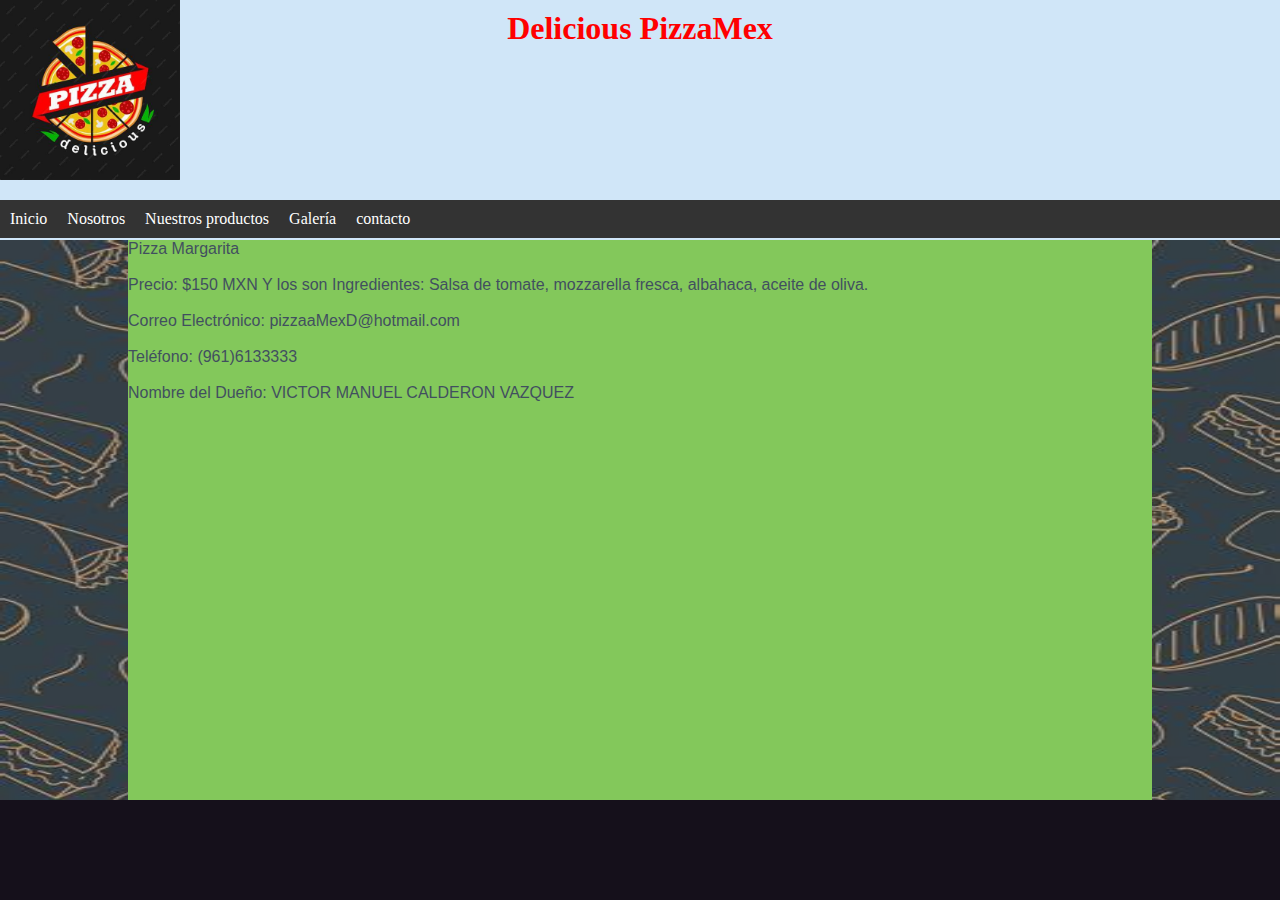
==== catalogo.html @ fb3d8ae6 "1raversion" ====
<!DOCTYPE html>
<html lang="en">
<head>
    <meta charset="UTF-8">
    <meta name="viewport" content="width=device-width, initial-scale=1.0">
    <link rel="stylesheet" href="css/style.css">
    <title>Practica8</title>
</head>
<body>
    <div id="encabezado">
        <h1 class="titulo">Delicious PizzaMex</h1>
        <div id="menu">
            <ul>
                <li><a href="index.html" title="Pagina Principal">Inicio</a></li>
                <li><a href="nosotros.html" title="Descripcion del negocio">Nosotros</a></li>
                <li><a href="catalogo.html" title="catalogo">Nuestros productos</a></li>
                <li><a href="galeria.html" title=" Fotos">  Galería</a></li>
                <li><a href="contacto.html" title="Nuestros datos">contacto</a></li>
            </ul>

        </div>
    </div>
    <div class="areaPrincipal">
        <div id="datos">
            <p>Pizza Margarita</p><br>
            <p>Precio: $150 MXN Y los son
                Ingredientes: Salsa de tomate, mozzarella fresca, albahaca, aceite de oliva.
                </p><br>
                <img 
            <p>Correo Electrónico: pizzaaMexD@hotmail.com</p><br>
            <p>Teléfono: (961)6133333</p><br>
            <p>Nombre del Dueño: VICTOR MANUEL CALDERON VAZQUEZ</p><br>
            
        </div>
    </div>
    <div class="PiePagina"></div>
    
</body>
</html>
---- css/style.css ----
*{
    margin: 0;
    padding: 0;
}
body{
    background-color: #7a7a7a;
}
.areaPrincipal{
    background-image: url(../img/fondo.png); /*agregar fondo de imagen al div*/
    background-repeat: no-repeat; /*permite o no la repeticion de la imagen*/
    width: 100%;
    height: auto;
    opacity: 0.7;/*opacidad de la imagen*/
    -webkit-background-size: 100% 100%; /*safari 3.0*/
    -moz-background-size: 100% 100%; /*gecko 1.9.2 (firefox 3.6)*/
    -o-background-size: 100% 100%; /*opera 9.5*/
    background-size: 100% 100%; /*gecko 2.0 (firefox 4.0) and other css3-compliant*/
}   
#encabezado{
    background: #d0e6f8;
    height: 240px;
    text-align: center;
    background-image: url(../img/logo.png);
    background-repeat: no-repeat;
    background-size: 180px 180px;
}
.titulo{
    position: absolute;  /* Posición absoluta para no afectar los otros elementos */
    top: 10px;           /* Ajusta la distancia desde la parte superior */
    left: 50%;           /* Centra el título horizontalmente */
    transform: translateX(-50%); /* Ajuste para centrarlo bien */
    font-size: 2rem;     /* Ajusta el tamaño de la fuente */
    color: red;    
}
.PiePagina{
    width: 100%; /*ancho*/
    height: 100px; /*alto*/
    background: #15101b; /*color del fondo*/
    color: white; /*color de la letra de la clase*/
    bottom: 0; /*espacio de separacion parte inferior*/
    position: fixed;
    left: 0; /*alineacion de contenidos a la izquierda*/
}
#menu{   /*identificador*/
    height: 400px;
    position: relative;
    top: 200px;

}
ul{
    list-style-type: none;
    margin: 0;
    padding: 0;
    overflow: hidden;
    background-color: #333333;
}
li{
    float: left;
}
li a{ 
    display: block;
    color: white;
    text-align: center;
    padding: 10px;
    text-decoration: none;
}
li a:hover{
    background-color: red;
}
#datos{
    width: 80%;
    background-color: #88e94f;
    height: 600px;
    margin: auto;
    opacity: 1;
    color: #2a3e55;
    padding: 10x;
    font-family: 'Segoe UI', Tahoma, Geneva, Verdana, sans-serif;
}
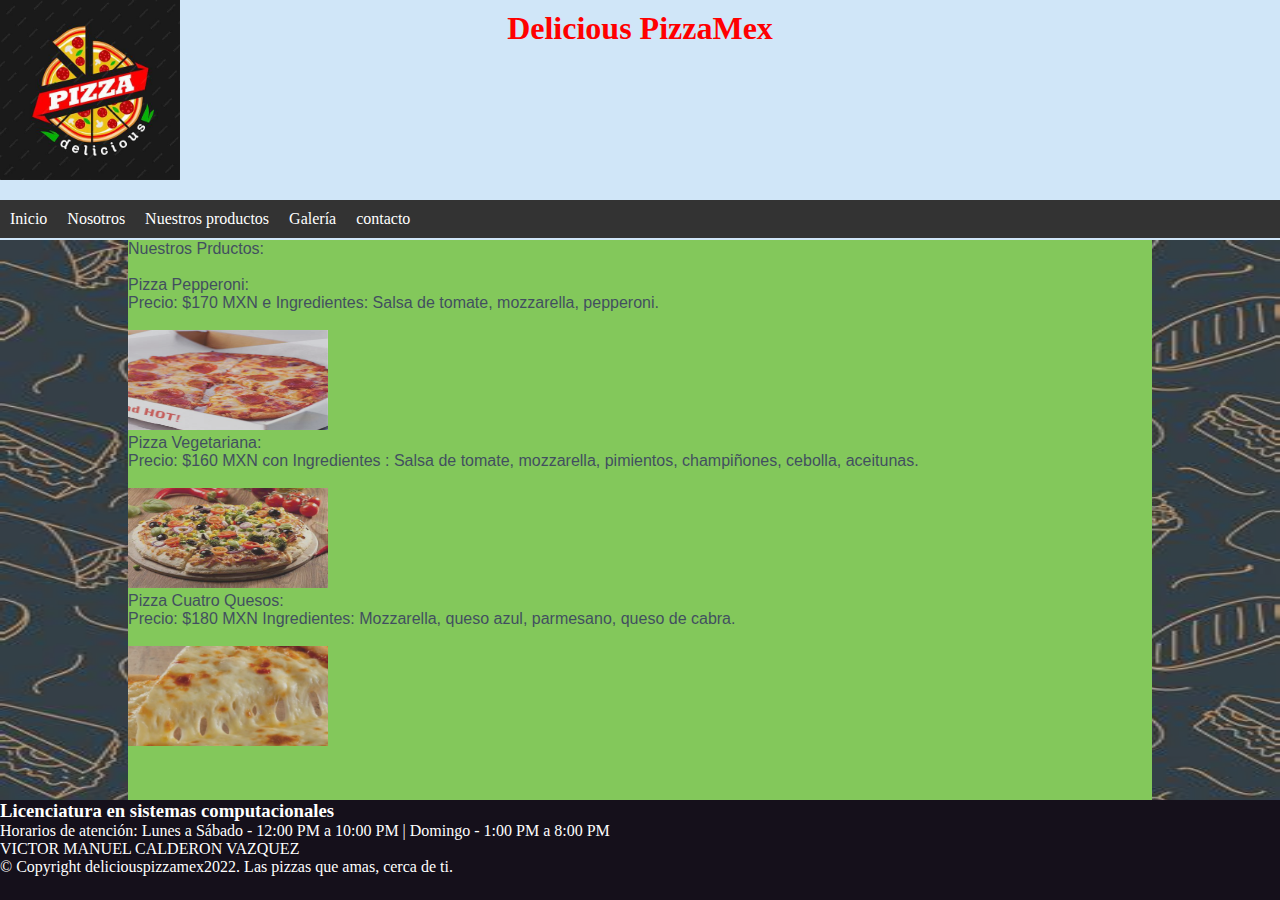
==== commit 1390c07d: "VERSION ORIGINAL" ====
--- a/catalogo.html
+++ b/catalogo.html
@@ -4,7 +4,7 @@
     <meta charset="UTF-8">
     <meta name="viewport" content="width=device-width, initial-scale=1.0">
     <link rel="stylesheet" href="css/style.css">
-    <title>Practica8</title>
+    <title>Practica7</title>
 </head>
 <body>
     <div id="encabezado">
@@ -22,18 +22,31 @@
     </div>
     <div class="areaPrincipal">
         <div id="datos">
-            <p>Pizza Margarita</p><br>
-            <p>Precio: $150 MXN Y los son
-                Ingredientes: Salsa de tomate, mozzarella fresca, albahaca, aceite de oliva.
+            <p>Nuestros Prductos:</p><br>
+                <p>Pizza Pepperoni:</p>
+            <p>Precio: $170 MXN e
+                Ingredientes: Salsa de tomate, mozzarella, pepperoni.
                 </p><br>
-                <img 
-            <p>Correo Electrónico: pizzaaMexD@hotmail.com</p><br>
-            <p>Teléfono: (961)6133333</p><br>
-            <p>Nombre del Dueño: VICTOR MANUEL CALDERON VAZQUEZ</p><br>
+                <img src="img/P2.PNG" width="200px" height="100px">
+                <p>Pizza Vegetariana:</p>
+                <p>Precio: $160 MXN con
+                    Ingredientes : Salsa de tomate, mozzarella, pimientos, champiñones, cebolla, aceitunas.</p><br>
+                    <img src="img/P3.PNG" width="200px" height="100px">
+                    <p>Pizza Cuatro Quesos:</p>
+                    <p>Precio: $180 MXN
+                        Ingredientes: Mozzarella, queso azul, parmesano, queso de cabra. </p><br>
+                        <img src="img/p4.png" width="200px" height="100px">
+            
             
         </div>
     </div>
-    <div class="PiePagina"></div>
+    <div class="PiePagina">
+        <h3>Licenciatura en sistemas computacionales</h3>
+             <p>Horarios de atención: Lunes a Sábado - 12:00 PM a 10:00 PM | Domingo - 1:00 PM a 8:00 PM
+            </p>
+            <p>VICTOR MANUEL CALDERON VAZQUEZ</p>
+            <p>&copy; Copyright deliciouspizzamex2022. Las pizzas que amas, cerca de ti.</p>
+    </div>
     
 </body>
 </html>